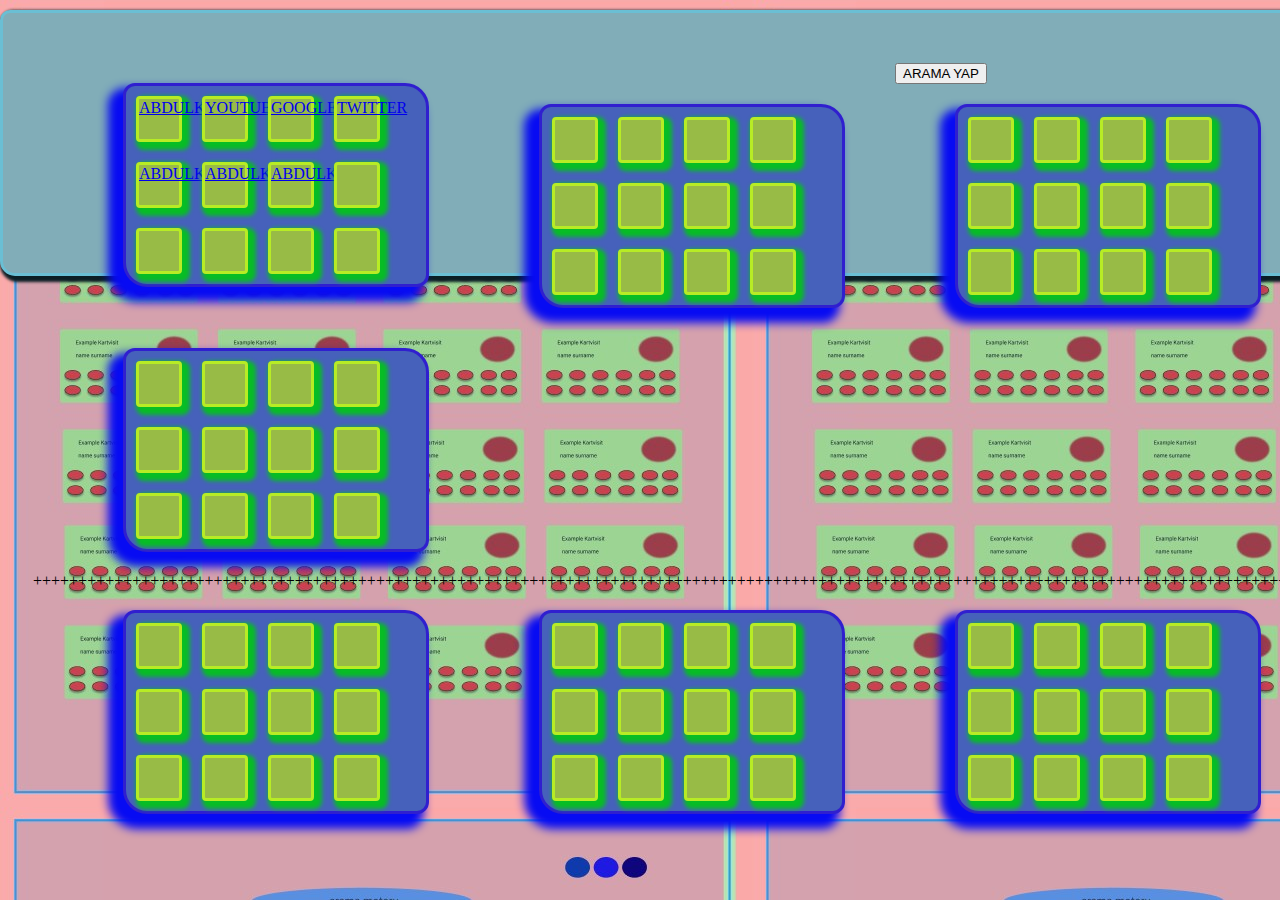
==== index.html @ 56c80b5a "update" ====
<!DOCTYPE html>
<html lang="en">
<head>
    <meta charset="UTF-8">
    <meta http-equiv="X-UA-Compatible" content="IE=edge">
    <meta name="viewport" content="width=device-width, initial-scale=1.0">
    <title>Document</title>
    <link rel="stylesheet" href="style.css">
</head>
<body>

<div class="aramamenüsü" >
<button class="arama">ARAMA YAP</button>

<div class="arkafon1" style="width: 300px; height: 200; 
background-color: rgb(70, 97, 187); border:3px solid rgb(48, 31, 207);
 margin: 20px 20px 20px 90px; border-radius: 12px 24px;
  box-shadow: -10px 10px 10px 5px rgb(7, 11, 243); text-align: center;
  float: left " >
  
<div class="arkafon11" style="width: 40px; height: 40; 
background-color: rgb(152, 187, 70); border:3px solid rgb(183, 236, 37);
 margin: 10px 10px 10px 10px; border-radius: 4px 4px;
  box-shadow: 4px 4px 4px 4px rgb(7, 189, 37); text-align: center;
  float: left " > <a href="https://www.youtube.com">
                <BUtton">ABDULKADIR </BUtton> </a>
</div>
<div class="arkafon12" style="width: 40px; height: 40; 
background-color: rgb(152, 187, 70); border:3px solid rgb(183, 236, 37);
 margin: 10px 10px 10px 10px; border-radius: 4px 4px;
  box-shadow: 4px 4px 4px 4px rgb(7, 189, 37); text-align: center;
  float: left " ><a href="https://www.youtube.com/channel/UCkb8O-nYc7eeTCT-pQ3815Q">
                <BUtton">YOUTUBE</BUtton> </a>
</div>
<div class="arkafon13" style="width: 40px; height: 40; 
background-color: rgb(152, 187, 70); border:3px solid rgb(183, 236, 37);
 margin: 10px 10px 10px 10px; border-radius: 4px 4px;
  box-shadow: 4px 4px 4px 4px rgb(7, 189, 37); text-align: center;
  float: left " ><a href="https://www.google.com">
                <BUtton">GOOGLE </BUtton> </a>
</div>
<div class="arkafon14" style="width: 40px; height: 40; 
background-color: rgb(152, 187, 70); border:3px solid rgb(183, 236, 37);
 margin: 10px 10px 10px 10px; border-radius: 4px 4px;
  box-shadow: 4px 4px 4px 4px rgb(7, 189, 37); text-align: center;
  float: left " ><a href="https://www.twitter.com">
                <BUtton">TWITTER </BUtton> </a>
</div>
<div class="arkafon15" style="width: 40px; height: 40; 
background-color: rgb(152, 187, 70); border:3px solid rgb(183, 236, 37);
 margin: 10px 10px 10px 10px; border-radius: 4px 4px;
  box-shadow: 4px 4px 4px 4px rgb(7, 189, 37); text-align: center;
  float: left " ><a href="https://www.youtube.com/channel/UCkb8O-nYc7eeTCT-pQ3815Q">
                <BUtton">ABDULKADIR </BUtton> </a>
</div>
<div class="arkafon16" style="width: 40px; height: 40; 
background-color: rgb(152, 187, 70); border:3px solid rgb(183, 236, 37);
 margin: 10px 10px 10px 10px; border-radius: 4px 4px;
  box-shadow: 4px 4px 4px 4px rgb(7, 189, 37); text-align: center;
  float: left " ><a href="https://www.youtube.com/channel/UCkb8O-nYc7eeTCT-pQ3815Q">
                <BUtton">ABDULKADIR </BUtton> </a>
</div>
<div class="arkafon12" style="width: 40px; height: 40; 
background-color: rgb(152, 187, 70); border:3px solid rgb(183, 236, 37);
 margin: 10px 10px 10px 10px; border-radius: 4px 4px;
  box-shadow: 4px 4px 4px 4px rgb(7, 189, 37); text-align: center;
  float: left " ><a href="https://www.youtube.com/channel/UCkb8O-nYc7eeTCT-pQ3815Q">
                <BUtton">ABDULKADIR </BUtton> </a>
</div>
<div class="arkafon13" style="width: 40px; height: 40; 
background-color: rgb(152, 187, 70); border:3px solid rgb(183, 236, 37);
 margin: 10px 10px 10px 10px; border-radius: 4px 4px;
  box-shadow: 4px 4px 4px 4px rgb(7, 189, 37); text-align: center;
  float: left " >
</div>
<div class="arkafon14" style="width: 40px; height: 40; 
background-color: rgb(152, 187, 70); border:3px solid rgb(183, 236, 37);
 margin: 10px 10px 10px 10px; border-radius: 4px 4px;
  box-shadow: 4px 4px 4px 4px rgb(7, 189, 37); text-align: center;
  float: left " >
</div>
<div class="arkafon15" style="width: 40px; height: 40; 
background-color: rgb(152, 187, 70); border:3px solid rgb(183, 236, 37);
 margin: 10px 10px 10px 10px; border-radius: 4px 4px;
  box-shadow: 4px 4px 4px 4px rgb(7, 189, 37); text-align: center;
  float: left " >
</div>
<div class="arkafon16" style="width: 40px; height: 40; 
background-color: rgb(152, 187, 70); border:3px solid rgb(183, 236, 37);
 margin: 10px 10px 10px 10px; border-radius: 4px 4px;
  box-shadow: 4px 4px 4px 4px rgb(7, 189, 37); text-align: center;
  float: left " >
</div>
<div class="arkafon12" style="width: 40px; height: 40; 
background-color: rgb(152, 187, 70); border:3px solid rgb(183, 236, 37);
 margin: 10px 10px 10px 10px; border-radius: 4px 4px;
  box-shadow: 4px 4px 4px 4px rgb(7, 189, 37); text-align: center;
  float: left " >
</div>
</div>


<div>
  <div class="arkafon1" style="width: 300px; height: 200; 
  background-color: rgb(70, 97, 187); border:3px solid rgb(48, 31, 207);
   margin: 20px 20px 20px 90px; border-radius: 12px 24px;
    box-shadow: -10px 10px 10px 5px rgb(7, 11, 243); text-align: center;
    float: left " >
    
  <div class="arkafon11" style="width: 40px; height: 40; 
  background-color: rgb(152, 187, 70); border:3px solid rgb(183, 236, 37);
   margin: 10px 10px 10px 10px; border-radius: 4px 4px;
    box-shadow: 4px 4px 4px 4px rgb(7, 189, 37); text-align: center;
    float: left " >
  </div>
  <div class="arkafon12" style="width: 40px; height: 40; 
  background-color: rgb(152, 187, 70); border:3px solid rgb(183, 236, 37);
   margin: 10px 10px 10px 10px; border-radius: 4px 4px;
    box-shadow: 4px 4px 4px 4px rgb(7, 189, 37); text-align: center;
    float: left " >
  </div>
  <div class="arkafon13" style="width: 40px; height: 40; 
  background-color: rgb(152, 187, 70); border:3px solid rgb(183, 236, 37);
   margin: 10px 10px 10px 10px; border-radius: 4px 4px;
    box-shadow: 4px 4px 4px 4px rgb(7, 189, 37); text-align: center;
    float: left " >
  </div>
  <div class="arkafon14" style="width: 40px; height: 40; 
  background-color: rgb(152, 187, 70); border:3px solid rgb(183, 236, 37);
   margin: 10px 10px 10px 10px; border-radius: 4px 4px;
    box-shadow: 4px 4px 4px 4px rgb(7, 189, 37); text-align: center;
    float: left " >
  </div>
  <div class="arkafon15" style="width: 40px; height: 40; 
  background-color: rgb(152, 187, 70); border:3px solid rgb(183, 236, 37);
   margin: 10px 10px 10px 10px; border-radius: 4px 4px;
    box-shadow: 4px 4px 4px 4px rgb(7, 189, 37); text-align: center;
    float: left " >
  </div>
  <div class="arkafon16" style="width: 40px; height: 40; 
  background-color: rgb(152, 187, 70); border:3px solid rgb(183, 236, 37);
   margin: 10px 10px 10px 10px; border-radius: 4px 4px;
    box-shadow: 4px 4px 4px 4px rgb(7, 189, 37); text-align: center;
    float: left " >
  </div>
  <div class="arkafon12" style="width: 40px; height: 40px; 
  background-color: rgb(152, 187, 70); border:3px solid rgb(183, 236, 37);
   margin: 10px 10px 10px 10px; border-radius: 4px 4px;
    box-shadow: 4px 4px 4px 4px rgb(7, 189, 37); text-align: center;
    float: left " >
  </div>
  <div class="arkafon13" style="width: 40px; height: 40; 
  background-color: rgb(152, 187, 70); border:3px solid rgb(183, 236, 37);
   margin: 10px 10px 10px 10px; border-radius: 4px 4px;
    box-shadow: 4px 4px 4px 4px rgb(7, 189, 37); text-align: center;
    float: left " >
  </div>
  <div class="arkafon14" style="width: 40px; height: 40; 
  background-color: rgb(152, 187, 70); border:3px solid rgb(183, 236, 37);
   margin: 10px 10px 10px 10px; border-radius: 4px 4px;
    box-shadow: 4px 4px 4px 4px rgb(7, 189, 37); text-align: center;
    float: left " >
  </div>
  <div class="arkafon15" style="width: 40px; height: 40; 
  background-color: rgb(152, 187, 70); border:3px solid rgb(183, 236, 37);
   margin: 10px 10px 10px 10px; border-radius: 4px 4px;
    box-shadow: 4px 4px 4px 4px rgb(7, 189, 37); text-align: center;
    float: left " >
  </div>
  <div class="arkafon16" style="width: 40px; height: 40; 
  background-color: rgb(152, 187, 70); border:3px solid rgb(183, 236, 37);
   margin: 10px 10px 10px 10px; border-radius: 4px 4px;
    box-shadow: 4px 4px 4px 4px rgb(7, 189, 37); text-align: center;
    float: left " >
  </div>
  <div class="arkafon12" style="width: 40px; height: 40; 
  background-color: rgb(152, 187, 70); border:3px solid rgb(183, 236, 37);
   margin: 10px 10px 10px 10px; border-radius: 4px 4px;
    box-shadow: 4px 4px 4px 4px rgb(7, 189, 37); text-align: center;
    float: left " >
  </div>
  </div>


  <div>
    <div class="arkafon1" style="width: 300px; height: 200; 
    background-color: rgb(70, 97, 187); border:3px solid rgb(48, 31, 207);
     margin: 20px 20px 20px 90px; border-radius: 12px 24px;
      box-shadow: -10px 10px 10px 5px rgb(7, 11, 243); text-align: center;
      float: left " >
      
    <div class="arkafon11" style="width: 40px; height: 40; 
    background-color: rgb(152, 187, 70); border:3px solid rgb(183, 236, 37);
     margin: 10px 10px 10px 10px; border-radius: 4px 4px;
      box-shadow: 4px 4px 4px 4px rgb(7, 189, 37); text-align: center;
      float: left " >
    </div>
    <div class="arkafon12" style="width: 40px; height: 40; 
    background-color: rgb(152, 187, 70); border:3px solid rgb(183, 236, 37);
     margin: 10px 10px 10px 10px; border-radius: 4px 4px;
      box-shadow: 4px 4px 4px 4px rgb(7, 189, 37); text-align: center;
      float: left " >
    </div>
    <div class="arkafon13" style="width: 40px; height: 40; 
    background-color: rgb(152, 187, 70); border:3px solid rgb(183, 236, 37);
     margin: 10px 10px 10px 10px; border-radius: 4px 4px;
      box-shadow: 4px 4px 4px 4px rgb(7, 189, 37); text-align: center;
      float: left " >
    </div>
    <div class="arkafon14" style="width: 40px; height: 40; 
    background-color: rgb(152, 187, 70); border:3px solid rgb(183, 236, 37);
     margin: 10px 10px 10px 10px; border-radius: 4px 4px;
      box-shadow: 4px 4px 4px 4px rgb(7, 189, 37); text-align: center;
      float: left " >
    </div>
    <div class="arkafon15" style="width: 40px; height: 40; 
    background-color: rgb(152, 187, 70); border:3px solid rgb(183, 236, 37);
     margin: 10px 10px 10px 10px; border-radius: 4px 4px;
      box-shadow: 4px 4px 4px 4px rgb(7, 189, 37); text-align: center;
      float: left " >
    </div>
    <div class="arkafon16" style="width: 40px; height: 40; 
    background-color: rgb(152, 187, 70); border:3px solid rgb(183, 236, 37);
     margin: 10px 10px 10px 10px; border-radius: 4px 4px;
      box-shadow: 4px 4px 4px 4px rgb(7, 189, 37); text-align: center;
      float: left " >
    </div>
    <div class="arkafon12" style="width: 40px; height: 40; 
    background-color: rgb(152, 187, 70); border:3px solid rgb(183, 236, 37);
     margin: 10px 10px 10px 10px; border-radius: 4px 4px;
      box-shadow: 4px 4px 4px 4px rgb(7, 189, 37); text-align: center;
      float: left " >
    </div>
    <div class="arkafon13" style="width: 40px; height: 40; 
    background-color: rgb(152, 187, 70); border:3px solid rgb(183, 236, 37);
     margin: 10px 10px 10px 10px; border-radius: 4px 4px;
      box-shadow: 4px 4px 4px 4px rgb(7, 189, 37); text-align: center;
      float: left " >
    </div>
    <div class="arkafon14" style="width: 40px; height: 40; 
    background-color: rgb(152, 187, 70); border:3px solid rgb(183, 236, 37);
     margin: 10px 10px 10px 10px; border-radius: 4px 4px;
      box-shadow: 4px 4px 4px 4px rgb(7, 189, 37); text-align: center;
      float: left " >
    </div>
    <div class="arkafon15" style="width: 40px; height: 40; 
    background-color: rgb(152, 187, 70); border:3px solid rgb(183, 236, 37);
     margin: 10px 10px 10px 10px; border-radius: 4px 4px;
      box-shadow: 4px 4px 4px 4px rgb(7, 189, 37); text-align: center;
      float: left " >
    </div>
    <div class="arkafon16" style="width: 40px; height: 40; 
    background-color: rgb(152, 187, 70); border:3px solid rgb(183, 236, 37);
     margin: 10px 10px 10px 10px; border-radius: 4px 4px;
      box-shadow: 4px 4px 4px 4px rgb(7, 189, 37); text-align: center;
      float: left " >
    </div>
    <div class="arkafon12" style="width: 40px; height: 40; 
    background-color: rgb(152, 187, 70); border:3px solid rgb(183, 236, 37);
     margin: 10px 10px 10px 10px; border-radius: 4px 4px;
      box-shadow: 4px 4px 4px 4px rgb(7, 189, 37); text-align: center;
      float: left " >
    </div>
    </div>



    <div>
      <div class="arkafon1" style="width: 300px; height: 200; 
      background-color: rgb(70, 97, 187); border:3px solid rgb(48, 31, 207);
       margin: 20px 20px 20px 90px; border-radius: 12px 24px;
        box-shadow: -10px 10px 10px 5px rgb(7, 11, 243); text-align: center;
        float: left " >
        
      <div class="arkafon11" style="width: 40px; height: 40; 
      background-color: rgb(152, 187, 70); border:3px solid rgb(183, 236, 37);
       margin: 10px 10px 10px 10px; border-radius: 4px 4px;
        box-shadow: 4px 4px 4px 4px rgb(7, 189, 37); text-align: center;
        float: left " >
      </div>
      <div class="arkafon12" style="width: 40px; height: 40; 
      background-color: rgb(152, 187, 70); border:3px solid rgb(183, 236, 37);
       margin: 10px 10px 10px 10px; border-radius: 4px 4px;
        box-shadow: 4px 4px 4px 4px rgb(7, 189, 37); text-align: center;
        float: left " >
      </div>
      <div class="arkafon13" style="width: 40px; height: 40; 
      background-color: rgb(152, 187, 70); border:3px solid rgb(183, 236, 37);
       margin: 10px 10px 10px 10px; border-radius: 4px 4px;
        box-shadow: 4px 4px 4px 4px rgb(7, 189, 37); text-align: center;
        float: left " >
      </div>
      <div class="arkafon14" style="width: 40px; height: 40; 
      background-color: rgb(152, 187, 70); border:3px solid rgb(183, 236, 37);
       margin: 10px 10px 10px 10px; border-radius: 4px 4px;
        box-shadow: 4px 4px 4px 4px rgb(7, 189, 37); text-align: center;
        float: left " >
      </div>
      <div class="arkafon15" style="width: 40px; height: 40; 
      background-color: rgb(152, 187, 70); border:3px solid rgb(183, 236, 37);
       margin: 10px 10px 10px 10px; border-radius: 4px 4px;
        box-shadow: 4px 4px 4px 4px rgb(7, 189, 37); text-align: center;
        float: left " >
      </div>
      <div class="arkafon16" style="width: 40px; height: 40; 
      background-color: rgb(152, 187, 70); border:3px solid rgb(183, 236, 37);
       margin: 10px 10px 10px 10px; border-radius: 4px 4px;
        box-shadow: 4px 4px 4px 4px rgb(7, 189, 37); text-align: center;
        float: left " >
      </div>
      <div class="arkafon12" style="width: 40px; height: 40; 
      background-color: rgb(152, 187, 70); border:3px solid rgb(183, 236, 37);
       margin: 10px 10px 10px 10px; border-radius: 4px 4px;
        box-shadow: 4px 4px 4px 4px rgb(7, 189, 37); text-align: center;
        float: left " >
      </div>
      <div class="arkafon13" style="width: 40px; height: 40; 
      background-color: rgb(152, 187, 70); border:3px solid rgb(183, 236, 37);
       margin: 10px 10px 10px 10px; border-radius: 4px 4px;
        box-shadow: 4px 4px 4px 4px rgb(7, 189, 37); text-align: center;
        float: left " >
      </div>
      <div class="arkafon14" style="width: 40px; height: 40; 
      background-color: rgb(152, 187, 70); border:3px solid rgb(183, 236, 37);
       margin: 10px 10px 10px 10px; border-radius: 4px 4px;
        box-shadow: 4px 4px 4px 4px rgb(7, 189, 37); text-align: center;
        float: left " >
      </div>
      <div class="arkafon15" style="width: 40px; height: 40; 
      background-color: rgb(152, 187, 70); border:3px solid rgb(183, 236, 37);
       margin: 10px 10px 10px 10px; border-radius: 4px 4px;
        box-shadow: 4px 4px 4px 4px rgb(7, 189, 37); text-align: center;
        float: left " >
      </div>
      <div class="arkafon16" style="width: 40px; height: 40; 
      background-color: rgb(152, 187, 70); border:3px solid rgb(183, 236, 37);
       margin: 10px 10px 10px 10px; border-radius: 4px 4px;
        box-shadow: 4px 4px 4px 4px rgb(7, 189, 37); text-align: center;
        float: left " >
      </div>
      <div class="arkafon12" style="width: 40px; height: 40; 
      background-color: rgb(152, 187, 70); border:3px solid rgb(183, 236, 37);
       margin: 10px 10px 10px 10px; border-radius: 4px 4px;
        box-shadow: 4px 4px 4px 4px rgb(7, 189, 37); text-align: center;
        float: left " >
      </div>
      </div>

      [base64]
     
<div>
  <div class="arkafon1" style="width: 300px; height: 200; 
  background-color: rgb(70, 97, 187); border:3px solid rgb(48, 31, 207);
   margin: 20px 20px 20px 90px; border-radius: 12px 24px;
    box-shadow: -10px 10px 10px 5px rgb(7, 11, 243); text-align: center;
    float: left " >
    
  <div class="arkafon11" style="width: 40px; height: 40; 
  background-color: rgb(152, 187, 70); border:3px solid rgb(183, 236, 37);
   margin: 10px 10px 10px 10px; border-radius: 4px 4px;
    box-shadow: 4px 4px 4px 4px rgb(7, 189, 37); text-align: center;
    float: left " >
  </div>
  <div class="arkafon12" style="width: 40px; height: 40; 
  background-color: rgb(152, 187, 70); border:3px solid rgb(183, 236, 37);
   margin: 10px 10px 10px 10px; border-radius: 4px 4px;
    box-shadow: 4px 4px 4px 4px rgb(7, 189, 37); text-align: center;
    float: left " >
  </div>
  <div class="arkafon13" style="width: 40px; height: 40; 
  background-color: rgb(152, 187, 70); border:3px solid rgb(183, 236, 37);
   margin: 10px 10px 10px 10px; border-radius: 4px 4px;
    box-shadow: 4px 4px 4px 4px rgb(7, 189, 37); text-align: center;
    float: left " >
  </div>
  <div class="arkafon14" style="width: 40px; height: 40; 
  background-color: rgb(152, 187, 70); border:3px solid rgb(183, 236, 37);
   margin: 10px 10px 10px 10px; border-radius: 4px 4px;
    box-shadow: 4px 4px 4px 4px rgb(7, 189, 37); text-align: center;
    float: left " >
  </div>
  <div class="arkafon15" style="width: 40px; height: 40; 
  background-color: rgb(152, 187, 70); border:3px solid rgb(183, 236, 37);
   margin: 10px 10px 10px 10px; border-radius: 4px 4px;
    box-shadow: 4px 4px 4px 4px rgb(7, 189, 37); text-align: center;
    float: left " >
  </div>
  <div class="arkafon16" style="width: 40px; height: 40; 
  background-color: rgb(152, 187, 70); border:3px solid rgb(183, 236, 37);
   margin: 10px 10px 10px 10px; border-radius: 4px 4px;
    box-shadow: 4px 4px 4px 4px rgb(7, 189, 37); text-align: center;
    float: left " >
  </div>
  <div class="arkafon12" style="width: 40px; height: 40; 
  background-color: rgb(152, 187, 70); border:3px solid rgb(183, 236, 37);
   margin: 10px 10px 10px 10px; border-radius: 4px 4px;
    box-shadow: 4px 4px 4px 4px rgb(7, 189, 37); text-align: center;
    float: left " >
  </div>
  <div class="arkafon13" style="width: 40px; height: 40; 
  background-color: rgb(152, 187, 70); border:3px solid rgb(183, 236, 37);
   margin: 10px 10px 10px 10px; border-radius: 4px 4px;
    box-shadow: 4px 4px 4px 4px rgb(7, 189, 37); text-align: center;
    float: left " >
  </div>
  <div class="arkafon14" style="width: 40px; height: 40; 
  background-color: rgb(152, 187, 70); border:3px solid rgb(183, 236, 37);
   margin: 10px 10px 10px 10px; border-radius: 4px 4px;
    box-shadow: 4px 4px 4px 4px rgb(7, 189, 37); text-align: center;
    float: left " >
  </div>
  <div class="arkafon15" style="width: 40px; height: 40; 
  background-color: rgb(152, 187, 70); border:3px solid rgb(183, 236, 37);
   margin: 10px 10px 10px 10px; border-radius: 4px 4px;
    box-shadow: 4px 4px 4px 4px rgb(7, 189, 37); text-align: center;
    float: left " >
  </div>
  <div class="arkafon16" style="width: 40px; height: 40; 
  background-color: rgb(152, 187, 70); border:3px solid rgb(183, 236, 37);
   margin: 10px 10px 10px 10px; border-radius: 4px 4px;
    box-shadow: 4px 4px 4px 4px rgb(7, 189, 37); text-align: center;
    float: left " >
  </div>
  <div class="arkafon12" style="width: 40px; height: 40; 
  background-color: rgb(152, 187, 70); border:3px solid rgb(183, 236, 37);
   margin: 10px 10px 10px 10px; border-radius: 4px 4px;
    box-shadow: 4px 4px 4px 4px rgb(7, 189, 37); text-align: center;
    float: left " >
  </div>
  </div>

  <div>
    <div class="arkafon1" style="width: 300px; height: 200; 
    background-color: rgb(70, 97, 187); border:3px solid rgb(48, 31, 207);
     margin: 20px 20px 20px 90px; border-radius: 12px 24px;
      box-shadow: -10px 10px 10px 5px rgb(7, 11, 243); text-align: center;
      float: left " >
      
    <div class="arkafon11" style="width: 40px; height: 40; 
    background-color: rgb(152, 187, 70); border:3px solid rgb(183, 236, 37);
     margin: 10px 10px 10px 10px; border-radius: 4px 4px;
      box-shadow: 4px 4px 4px 4px rgb(7, 189, 37); text-align: center;
      float: left " >
    </div>
    <div class="arkafon12" style="width: 40px; height: 40; 
    background-color: rgb(152, 187, 70); border:3px solid rgb(183, 236, 37);
     margin: 10px 10px 10px 10px; border-radius: 4px 4px;
      box-shadow: 4px 4px 4px 4px rgb(7, 189, 37); text-align: center;
      float: left " >
    </div>
    <div class="arkafon13" style="width: 40px; height: 40; 
    background-color: rgb(152, 187, 70); border:3px solid rgb(183, 236, 37);
     margin: 10px 10px 10px 10px; border-radius: 4px 4px;
      box-shadow: 4px 4px 4px 4px rgb(7, 189, 37); text-align: center;
      float: left " >
    </div>
    <div class="arkafon14" style="width: 40px; height: 40; 
    background-color: rgb(152, 187, 70); border:3px solid rgb(183, 236, 37);
     margin: 10px 10px 10px 10px; border-radius: 4px 4px;
      box-shadow: 4px 4px 4px 4px rgb(7, 189, 37); text-align: center;
      float: left " >
    </div>
    <div class="arkafon15" style="width: 40px; height: 40; 
    background-color: rgb(152, 187, 70); border:3px solid rgb(183, 236, 37);
     margin: 10px 10px 10px 10px; border-radius: 4px 4px;
      box-shadow: 4px 4px 4px 4px rgb(7, 189, 37); text-align: center;
      float: left " >
    </div>
    <div class="arkafon16" style="width: 40px; height: 40; 
    background-color: rgb(152, 187, 70); border:3px solid rgb(183, 236, 37);
     margin: 10px 10px 10px 10px; border-radius: 4px 4px;
      box-shadow: 4px 4px 4px 4px rgb(7, 189, 37); text-align: center;
      float: left " >
    </div>
    <div class="arkafon12" style="width: 40px; height: 40; 
    background-color: rgb(152, 187, 70); border:3px solid rgb(183, 236, 37);
     margin: 10px 10px 10px 10px; border-radius: 4px 4px;
      box-shadow: 4px 4px 4px 4px rgb(7, 189, 37); text-align: center;
      float: left " >
    </div>
    <div class="arkafon13" style="width: 40px; height: 40; 
    background-color: rgb(152, 187, 70); border:3px solid rgb(183, 236, 37);
     margin: 10px 10px 10px 10px; border-radius: 4px 4px;
      box-shadow: 4px 4px 4px 4px rgb(7, 189, 37); text-align: center;
      float: left " >
    </div>
    <div class="arkafon14" style="width: 40px; height: 40; 
    background-color: rgb(152, 187, 70); border:3px solid rgb(183, 236, 37);
     margin: 10px 10px 10px 10px; border-radius: 4px 4px;
      box-shadow: 4px 4px 4px 4px rgb(7, 189, 37); text-align: center;
      float: left " >
    </div>
    <div class="arkafon15" style="width: 40px; height: 40; 
    background-color: rgb(152, 187, 70); border:3px solid rgb(183, 236, 37);
     margin: 10px 10px 10px 10px; border-radius: 4px 4px;
      box-shadow: 4px 4px 4px 4px rgb(7, 189, 37); text-align: center;
      float: left " >
    </div>
    <div class="arkafon16" style="width: 40px; height: 40; 
    background-color: rgb(152, 187, 70); border:3px solid rgb(183, 236, 37);
     margin: 10px 10px 10px 10px; border-radius: 4px 4px;
      box-shadow: 4px 4px 4px 4px rgb(7, 189, 37); text-align: center;
      float: left " >
    </div>
    <div class="arkafon12" style="width: 40px; height: 40; 
    background-color: rgb(152, 187, 70); border:3px solid rgb(183, 236, 37);
     margin: 10px 10px 10px 10px; border-radius: 4px 4px;
      box-shadow: 4px 4px 4px 4px rgb(7, 189, 37); text-align: center;
      float: left " >
    </div>
    </div>


    
<div>
  <div class="arkafon1" style="width: 300px; height: 200; 
  background-color: rgb(70, 97, 187); border:3px solid rgb(48, 31, 207);
   margin: 20px 20px 20px 90px; border-radius: 12px 24px;
    box-shadow: -10px 10px 10px 5px rgb(7, 11, 243); text-align: center;
    float: left " >
    
  <div class="arkafon11" style="width: 40px; height: 40; 
  background-color: rgb(152, 187, 70); border:3px solid rgb(183, 236, 37);
   margin: 10px 10px 10px 10px; border-radius: 4px 4px;
    box-shadow: 4px 4px 4px 4px rgb(7, 189, 37); text-align: center;
    float: left " >
  </div>
  <div class="arkafon12" style="width: 40px; height: 40; 
  background-color: rgb(152, 187, 70); border:3px solid rgb(183, 236, 37);
   margin: 10px 10px 10px 10px; border-radius: 4px 4px;
    box-shadow: 4px 4px 4px 4px rgb(7, 189, 37); text-align: center;
    float: left " >
  </div>
  <div class="arkafon13" style="width: 40px; height: 40; 
  background-color: rgb(152, 187, 70); border:3px solid rgb(183, 236, 37);
   margin: 10px 10px 10px 10px; border-radius: 4px 4px;
    box-shadow: 4px 4px 4px 4px rgb(7, 189, 37); text-align: center;
    float: left " >
  </div>
  <div class="arkafon14" style="width: 40px; height: 40; 
  background-color: rgb(152, 187, 70); border:3px solid rgb(183, 236, 37);
   margin: 10px 10px 10px 10px; border-radius: 4px 4px;
    box-shadow: 4px 4px 4px 4px rgb(7, 189, 37); text-align: center;
    float: left " >
  </div>
  <div class="arkafon15" style="width: 40px; height: 40; 
  background-color: rgb(152, 187, 70); border:3px solid rgb(183, 236, 37);
   margin: 10px 10px 10px 10px; border-radius: 4px 4px;
    box-shadow: 4px 4px 4px 4px rgb(7, 189, 37); text-align: center;
    float: left " >
  </div>
  <div class="arkafon16" style="width: 40px; height: 40; 
  background-color: rgb(152, 187, 70); border:3px solid rgb(183, 236, 37);
   margin: 10px 10px 10px 10px; border-radius: 4px 4px;
    box-shadow: 4px 4px 4px 4px rgb(7, 189, 37); text-align: center;
    float: left " >
  </div>
  <div class="arkafon12" style="width: 40px; height: 40; 
  background-color: rgb(152, 187, 70); border:3px solid rgb(183, 236, 37);
   margin: 10px 10px 10px 10px; border-radius: 4px 4px;
    box-shadow: 4px 4px 4px 4px rgb(7, 189, 37); text-align: center;
    float: left " >
  </div>
  <div class="arkafon13" style="width: 40px; height: 40; 
  background-color: rgb(152, 187, 70); border:3px solid rgb(183, 236, 37);
   margin: 10px 10px 10px 10px; border-radius: 4px 4px;
    box-shadow: 4px 4px 4px 4px rgb(7, 189, 37); text-align: center;
    float: left " >
  </div>
  <div class="arkafon14" style="width: 40px; height: 40; 
  background-color: rgb(152, 187, 70); border:3px solid rgb(183, 236, 37);
   margin: 10px 10px 10px 10px; border-radius: 4px 4px;
    box-shadow: 4px 4px 4px 4px rgb(7, 189, 37); text-align: center;
    float: left " >
  </div>
  <div class="arkafon15" style="width: 40px; height: 40; 
  background-color: rgb(152, 187, 70); border:3px solid rgb(183, 236, 37);
   margin: 10px 10px 10px 10px; border-radius: 4px 4px;
    box-shadow: 4px 4px 4px 4px rgb(7, 189, 37); text-align: center;
    float: left " >
  </div>
  <div class="arkafon16" style="width: 40px; height: 40; 
  background-color: rgb(152, 187, 70); border:3px solid rgb(183, 236, 37);
   margin: 10px 10px 10px 10px; border-radius: 4px 4px;
    box-shadow: 4px 4px 4px 4px rgb(7, 189, 37); text-align: center;
    float: left " >
  </div>
  <div class="arkafon12" style="width: 40px; height: 40; 
  background-color: rgb(152, 187, 70); border:3px solid rgb(183, 236, 37);
   margin: 10px 10px 10px 10px; border-radius: 4px 4px;
    box-shadow: 4px 4px 4px 4px rgb(7, 189, 37); text-align: center;
    float: left " >
  </div>
  </div>
</body>
</html>
---- style.css ----
/* * {
    border: 5px solid black;
} */

body,html {
    background-color: rgb(150, 232, 243);
    background-image: url('./img/Ekran\ görüntüsü\ 2022-02-08\ 231308.jpg');
    margin: 0;
    padding: 0;
}

.aramamenüsü {
    width: 1400px; height: 10px; 
    background-color: rgb(129, 173, 184); border:3px solid rgb(106, 191, 212);
    margin: 10px auto 10px auto; border-radius: 10px 15px; 
    box-shadow: 3px 3px 3px 3px rgb(11, 30, 36); text-align: center;
    padding: 50px 30px 200px 30px  
}

.arkafon1 {
    margin: 0;
    padding: 0;
    background-image: url('./img/arkafon1.jpg');
    min-height: 40px;
}

.arkafon11 {
    margin: 0;
    padding: 0;
    background-image: url('./img/tesla.png');
    min-height: 40px;
}

.arkafon12 {
    margin: 0;
    padding: 0;
    background-image: url('./img/shopify.png');
    min-height: 40px;

}
.arkafon13 {
    margin: 0;
    padding: 0;
    background-image: url('./img/skype.png');
    min-height: 40px;
   
}
.arkafon14 {
    margin: 0;
    padding: 0;
    background-image: url('./img/salesforce.png');
    min-height: 40px;
 
}
.arkafon15 {
    margin: 0;
    padding: 0;
    background-image: url('./img/bloomberg.png');
    min-height: 40px;

}
.arkafon16 {
    margin: 0;
    padding: 0;
    background-image: url('./img/facebook.png');
    min-height: 40px;
 
}





.arkafon2 {
    margin: 0;
    padding: 0;
    background-image: url('./img/arkafon2.jpg');
    min-height: 200px;
}
.arkafon3 {
    margin: 0;
    padding: 0;
    background-image: url('./img/arkafon3.jpg');
    min-height: 200px;
}
.arkafon4 {
    margin: 0;
    padding: 0;
    background-image: url('./img/arkafon4.jpg');
    min-height: 200px;
}

.arkafon5 {
    margin: 0;
    padding: 0;
    background-image: url('./img/arkafon5.jpg');
    min-height: 200px;
}
.arkafon6 {
    margin: 0;
    padding: 0;
    background-image: url('./img/arkafon6.jpg');
    min-height: 200px;
}
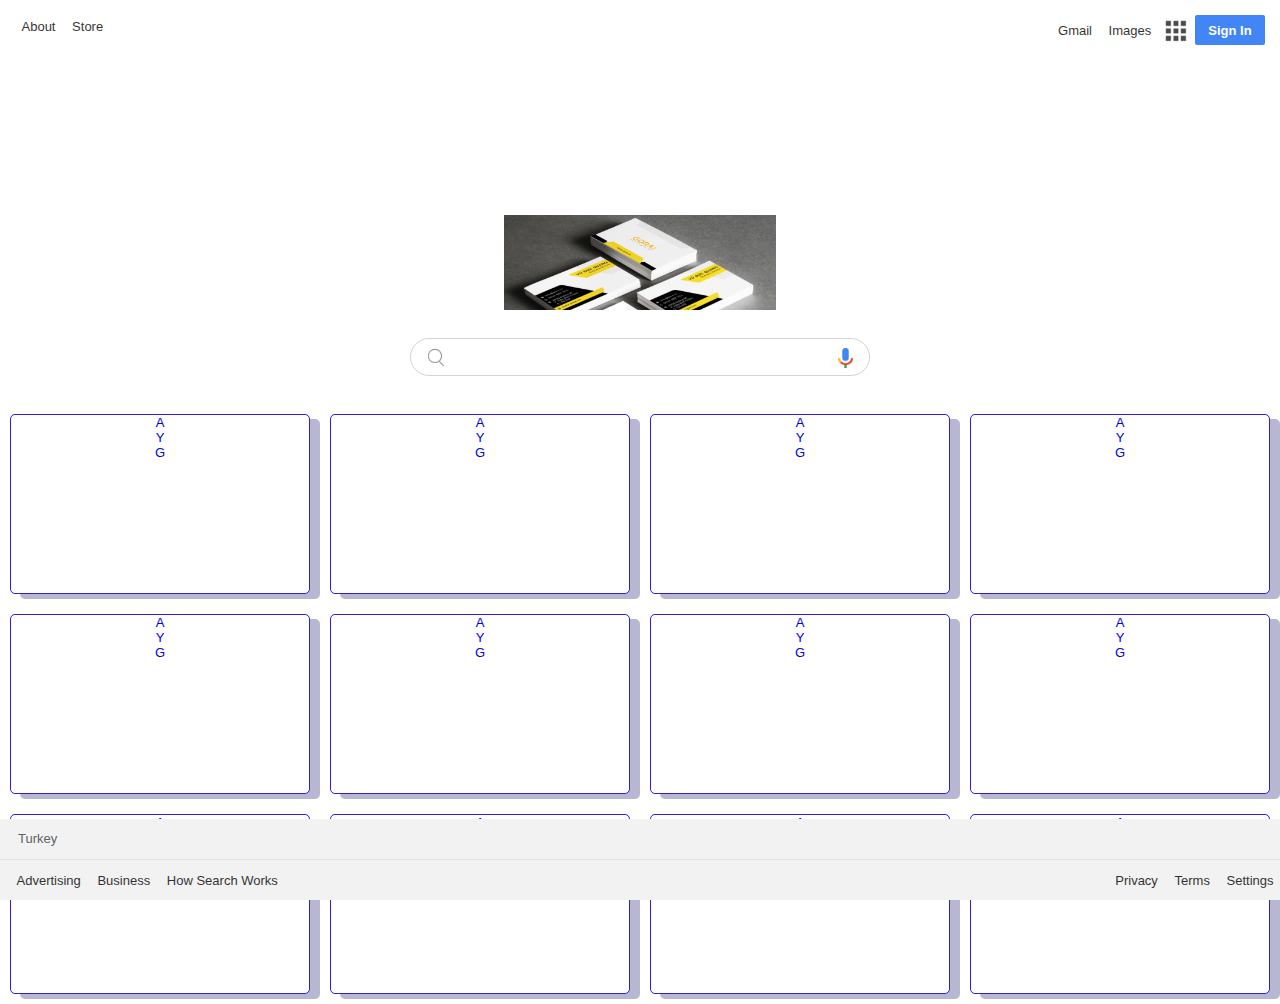
==== commit d287d565: "yeni 1" ====
--- a/index.html
+++ b/index.html
@@ -4,593 +4,265 @@
     <meta charset="UTF-8">
     <meta http-equiv="X-UA-Compatible" content="IE=edge">
     <meta name="viewport" content="width=device-width, initial-scale=1.0">
-    <title>Document</title>
+    <link rel="shortcut icon" href="./img/Google-favicon-2015.png" type="image/x-icon">
     <link rel="stylesheet" href="style.css">
+    <!-- CSS only -->
+<link href="https://cdn.jsdelivr.net/npm/bootstrap@5.2.0-beta1/dist/css/bootstrap.min.css" rel="stylesheet" integrity="sha384-0evHe/X+R7YkIZDRvuzKMRqM+OrBnVFBL6DOitfPri4tjfHxaWutUpFmBp4vmVor" crossorigin="anonymous">
+    <title> Kartvisit Search Page </title>
 </head>
 <body>
-
-<div class="aramamenüsü" >
-<button class="arama">ARAMA YAP</button>
-
-<div class="arkafon1" style="width: 300px; height: 200; 
-background-color: rgb(70, 97, 187); border:3px solid rgb(48, 31, 207);
- margin: 20px 20px 20px 90px; border-radius: 12px 24px;
-  box-shadow: -10px 10px 10px 5px rgb(7, 11, 243); text-align: center;
-  float: left " >
-  
-<div class="arkafon11" style="width: 40px; height: 40; 
-background-color: rgb(152, 187, 70); border:3px solid rgb(183, 236, 37);
- margin: 10px 10px 10px 10px; border-radius: 4px 4px;
-  box-shadow: 4px 4px 4px 4px rgb(7, 189, 37); text-align: center;
-  float: left " > <a href="https://www.youtube.com">
-                <BUtton">ABDULKADIR </BUtton> </a>
-</div>
-<div class="arkafon12" style="width: 40px; height: 40; 
-background-color: rgb(152, 187, 70); border:3px solid rgb(183, 236, 37);
- margin: 10px 10px 10px 10px; border-radius: 4px 4px;
-  box-shadow: 4px 4px 4px 4px rgb(7, 189, 37); text-align: center;
-  float: left " ><a href="https://www.youtube.com/channel/UCkb8O-nYc7eeTCT-pQ3815Q">
-                <BUtton">YOUTUBE</BUtton> </a>
-</div>
-<div class="arkafon13" style="width: 40px; height: 40; 
-background-color: rgb(152, 187, 70); border:3px solid rgb(183, 236, 37);
- margin: 10px 10px 10px 10px; border-radius: 4px 4px;
-  box-shadow: 4px 4px 4px 4px rgb(7, 189, 37); text-align: center;
-  float: left " ><a href="https://www.google.com">
-                <BUtton">GOOGLE </BUtton> </a>
-</div>
-<div class="arkafon14" style="width: 40px; height: 40; 
-background-color: rgb(152, 187, 70); border:3px solid rgb(183, 236, 37);
- margin: 10px 10px 10px 10px; border-radius: 4px 4px;
-  box-shadow: 4px 4px 4px 4px rgb(7, 189, 37); text-align: center;
-  float: left " ><a href="https://www.twitter.com">
-                <BUtton">TWITTER </BUtton> </a>
-</div>
-<div class="arkafon15" style="width: 40px; height: 40; 
-background-color: rgb(152, 187, 70); border:3px solid rgb(183, 236, 37);
- margin: 10px 10px 10px 10px; border-radius: 4px 4px;
-  box-shadow: 4px 4px 4px 4px rgb(7, 189, 37); text-align: center;
-  float: left " ><a href="https://www.youtube.com/channel/UCkb8O-nYc7eeTCT-pQ3815Q">
-                <BUtton">ABDULKADIR </BUtton> </a>
-</div>
-<div class="arkafon16" style="width: 40px; height: 40; 
-background-color: rgb(152, 187, 70); border:3px solid rgb(183, 236, 37);
- margin: 10px 10px 10px 10px; border-radius: 4px 4px;
-  box-shadow: 4px 4px 4px 4px rgb(7, 189, 37); text-align: center;
-  float: left " ><a href="https://www.youtube.com/channel/UCkb8O-nYc7eeTCT-pQ3815Q">
-                <BUtton">ABDULKADIR </BUtton> </a>
-</div>
-<div class="arkafon12" style="width: 40px; height: 40; 
-background-color: rgb(152, 187, 70); border:3px solid rgb(183, 236, 37);
- margin: 10px 10px 10px 10px; border-radius: 4px 4px;
-  box-shadow: 4px 4px 4px 4px rgb(7, 189, 37); text-align: center;
-  float: left " ><a href="https://www.youtube.com/channel/UCkb8O-nYc7eeTCT-pQ3815Q">
-                <BUtton">ABDULKADIR </BUtton> </a>
-</div>
-<div class="arkafon13" style="width: 40px; height: 40; 
-background-color: rgb(152, 187, 70); border:3px solid rgb(183, 236, 37);
- margin: 10px 10px 10px 10px; border-radius: 4px 4px;
-  box-shadow: 4px 4px 4px 4px rgb(7, 189, 37); text-align: center;
-  float: left " >
-</div>
-<div class="arkafon14" style="width: 40px; height: 40; 
-background-color: rgb(152, 187, 70); border:3px solid rgb(183, 236, 37);
- margin: 10px 10px 10px 10px; border-radius: 4px 4px;
-  box-shadow: 4px 4px 4px 4px rgb(7, 189, 37); text-align: center;
-  float: left " >
-</div>
-<div class="arkafon15" style="width: 40px; height: 40; 
-background-color: rgb(152, 187, 70); border:3px solid rgb(183, 236, 37);
- margin: 10px 10px 10px 10px; border-radius: 4px 4px;
-  box-shadow: 4px 4px 4px 4px rgb(7, 189, 37); text-align: center;
-  float: left " >
-</div>
-<div class="arkafon16" style="width: 40px; height: 40; 
-background-color: rgb(152, 187, 70); border:3px solid rgb(183, 236, 37);
- margin: 10px 10px 10px 10px; border-radius: 4px 4px;
-  box-shadow: 4px 4px 4px 4px rgb(7, 189, 37); text-align: center;
-  float: left " >
-</div>
-<div class="arkafon12" style="width: 40px; height: 40; 
-background-color: rgb(152, 187, 70); border:3px solid rgb(183, 236, 37);
- margin: 10px 10px 10px 10px; border-radius: 4px 4px;
-  box-shadow: 4px 4px 4px 4px rgb(7, 189, 37); text-align: center;
-  float: left " >
-</div>
-</div>
-
-
-<div>
-  <div class="arkafon1" style="width: 300px; height: 200; 
-  background-color: rgb(70, 97, 187); border:3px solid rgb(48, 31, 207);
-   margin: 20px 20px 20px 90px; border-radius: 12px 24px;
-    box-shadow: -10px 10px 10px 5px rgb(7, 11, 243); text-align: center;
-    float: left " >
+    <!-- header  -->
+
+    <header class="header">
+        <ul class="header__left">
+            <li><a href="">About</a></li>
+            <li><a href="">Store</a></li>
+        </ul>
+        <ul class="header__right">
+            <li><a href="">Gmail</a></li>
+            <li><a href="">Images</a></li>
+            <li>
+                <img src="./img/appicon.png" alt="Application Icon" class="header__right--appicon">
+            </li>
+            <li>
+                <button class="header__right--button" type="button">Sign In</button>
+            </li>
+        </ul>
+    </header>
+
+    <!-- main  -->
+
+    <main class="main">
+        <img src="./img/kartvisit.jpg" alt="Logo" class="main__logo">
+        <div class="main__search-bar">
+            <img src="./img/magnifying_glass.jpg" alt="Magnifier" class="main__search-bar--magnifier">
+            <input type="search" class="main__search-bar--input">
+            <a href=""><img class="main__search-bar--microphone" src="./img/google_microphone.png" alt="microphone"></a>
+        </div>
+
+
+    </main>
+    <div class="container">
+        <div class="arkafon">
+            <div> 
+                <a href="https://www.youtube.com">
+                    <BUtton">A</BUtton>
+                </a>
+            </div>
+            <div>
+                <a href="https://www.youtube.com/channel/UCkb8O-nYc7eeTCT-pQ3815Q">
+                    <BUtton">Y</BUtton> 
+                </a>
+            </div>
+            <div >
+                <a href="https://www.google.com">
+                    <BUtton">G </BUtton>
+                </a>
+            </div>
+        </div><div class="arkafon">
+            <div> 
+                <a href="https://www.youtube.com">
+                    <BUtton">A</BUtton>
+                </a>
+            </div>
+            <div>
+                <a href="https://www.youtube.com/channel/UCkb8O-nYc7eeTCT-pQ3815Q">
+                    <BUtton">Y</BUtton> 
+                </a>
+            </div>
+            <div >
+                <a href="https://www.google.com">
+                    <BUtton">G </BUtton>
+                </a>
+            </div>
+        </div> <div class="arkafon">
+            <div> 
+                <a href="https://www.youtube.com">
+                    <BUtton">A</BUtton>
+                </a>
+            </div>
+            <div>
+                <a href="https://www.youtube.com/channel/UCkb8O-nYc7eeTCT-pQ3815Q">
+                    <BUtton">Y</BUtton> 
+                </a>
+            </div>
+            <div >
+                <a href="https://www.google.com">
+                    <BUtton">G </BUtton>
+                </a>
+            </div>
+        </div> <div class="arkafon">
+            <div> 
+                <a href="https://www.youtube.com">
+                    <BUtton">A</BUtton>
+                </a>
+            </div>
+            <div>
+                <a href="https://www.youtube.com/channel/UCkb8O-nYc7eeTCT-pQ3815Q">
+                    <BUtton">Y</BUtton> 
+                </a>
+            </div>
+            <div >
+                <a href="https://www.google.com">
+                    <BUtton">G </BUtton>
+                </a>
+            </div>
+        </div> <div class="arkafon">
+            <div> 
+                <a href="https://www.youtube.com">
+                    <BUtton">A</BUtton>
+                </a>
+            </div>
+            <div>
+                <a href="https://www.youtube.com/channel/UCkb8O-nYc7eeTCT-pQ3815Q">
+                    <BUtton">Y</BUtton> 
+                </a>
+            </div>
+            <div >
+                <a href="https://www.google.com">
+                    <BUtton">G </BUtton>
+                </a>
+            </div>
+        </div> <div class="arkafon">
+            <div> 
+                <a href="https://www.youtube.com">
+                    <BUtton">A</BUtton>
+                </a>
+            </div>
+            <div>
+                <a href="https://www.youtube.com/channel/UCkb8O-nYc7eeTCT-pQ3815Q">
+                    <BUtton">Y</BUtton> 
+                </a>
+            </div>
+            <div >
+                <a href="https://www.google.com">
+                    <BUtton">G </BUtton>
+                </a>
+            </div>
+        </div> <div class="arkafon">
+            <div> 
+                <a href="https://www.youtube.com">
+                    <BUtton">A</BUtton>
+                </a>
+            </div>
+            <div>
+                <a href="https://www.youtube.com/channel/UCkb8O-nYc7eeTCT-pQ3815Q">
+                    <BUtton">Y</BUtton> 
+                </a>
+            </div>
+            <div >
+                <a href="https://www.google.com">
+                    <BUtton">G </BUtton>
+                </a>
+            </div>
+        </div> <div class="arkafon">
+            <div> 
+                <a href="https://www.youtube.com">
+                    <BUtton">A</BUtton>
+                </a>
+            </div>
+            <div>
+                <a href="https://www.youtube.com/channel/UCkb8O-nYc7eeTCT-pQ3815Q">
+                    <BUtton">Y</BUtton> 
+                </a>
+            </div>
+            <div >
+                <a href="https://www.google.com">
+                    <BUtton">G </BUtton>
+                </a>
+            </div>
+        </div> <div class="arkafon">
+            <div> 
+                <a href="https://www.youtube.com">
+                    <BUtton">A</BUtton>
+                </a>
+            </div>
+            <div>
+                <a href="https://www.youtube.com/channel/UCkb8O-nYc7eeTCT-pQ3815Q">
+                    <BUtton">Y</BUtton> 
+                </a>
+            </div>
+            <div >
+                <a href="https://www.google.com">
+                    <BUtton">G </BUtton>
+                </a>
+            </div>
+        </div> <div class="arkafon">
+            <div> 
+                <a href="https://www.youtube.com">
+                    <BUtton">A</BUtton>
+                </a>
+            </div>
+            <div>
+                <a href="https://www.youtube.com/channel/UCkb8O-nYc7eeTCT-pQ3815Q">
+                    <BUtton">Y</BUtton> 
+                </a>
+            </div>
+            <div >
+                <a href="https://www.google.com">
+                    <BUtton">G </BUtton>
+                </a>
+            </div>
+        </div> <div class="arkafon">
+            <div> 
+                <a href="https://www.youtube.com">
+                    <BUtton">A</BUtton>
+                </a>
+            </div>
+            <div>
+                <a href="https://www.youtube.com/channel/UCkb8O-nYc7eeTCT-pQ3815Q">
+                    <BUtton">Y</BUtton> 
+                </a>
+            </div>
+            <div >
+                <a href="https://www.google.com">
+                    <BUtton">G </BUtton>
+                </a>
+            </div>
+        </div> <div class="arkafon">
+            <div> 
+                <a href="https://www.youtube.com">
+                    <BUtton">A</BUtton>
+                </a>
+            </div>
+            <div>
+                <a href="https://www.youtube.com/channel/UCkb8O-nYc7eeTCT-pQ3815Q">
+                    <BUtton">Y</BUtton> 
+                </a>
+            </div>
+            <div >
+                <a href="https://www.google.com">
+                    <BUtton">G </BUtton>
+                </a>
+            </div>
+        </div>  
+    </div>
+
+
+
+
+    <footer class="footer">
+
+        <div class="footer__country">Turkey</div>
+
+        <div class="footer__bottom">
+            <ul class="footer__bottom--left">
+                <li><a href="">Advertising</a></li>
+                <li><a href="">Business</a></li>
+                <li><a href="">How Search Works</a></li>
+            </ul>
+            <ul class="footer__bottom--right">
+                <li><a href="">Privacy</a></li>
+                <li><a href="">Terms</a></li>
+                <li><a href="">Settings</a></li>
+            </ul>
+        </div>
+
+    </footer>
+
+
     
-  <div class="arkafon11" style="width: 40px; height: 40; 
-  background-color: rgb(152, 187, 70); border:3px solid rgb(183, 236, 37);
-   margin: 10px 10px 10px 10px; border-radius: 4px 4px;
-    box-shadow: 4px 4px 4px 4px rgb(7, 189, 37); text-align: center;
-    float: left " >
-  </div>
-  <div class="arkafon12" style="width: 40px; height: 40; 
-  background-color: rgb(152, 187, 70); border:3px solid rgb(183, 236, 37);
-   margin: 10px 10px 10px 10px; border-radius: 4px 4px;
-    box-shadow: 4px 4px 4px 4px rgb(7, 189, 37); text-align: center;
-    float: left " >
-  </div>
-  <div class="arkafon13" style="width: 40px; height: 40; 
-  background-color: rgb(152, 187, 70); border:3px solid rgb(183, 236, 37);
-   margin: 10px 10px 10px 10px; border-radius: 4px 4px;
-    box-shadow: 4px 4px 4px 4px rgb(7, 189, 37); text-align: center;
-    float: left " >
-  </div>
-  <div class="arkafon14" style="width: 40px; height: 40; 
-  background-color: rgb(152, 187, 70); border:3px solid rgb(183, 236, 37);
-   margin: 10px 10px 10px 10px; border-radius: 4px 4px;
-    box-shadow: 4px 4px 4px 4px rgb(7, 189, 37); text-align: center;
-    float: left " >
-  </div>
-  <div class="arkafon15" style="width: 40px; height: 40; 
-  background-color: rgb(152, 187, 70); border:3px solid rgb(183, 236, 37);
-   margin: 10px 10px 10px 10px; border-radius: 4px 4px;
-    box-shadow: 4px 4px 4px 4px rgb(7, 189, 37); text-align: center;
-    float: left " >
-  </div>
-  <div class="arkafon16" style="width: 40px; height: 40; 
-  background-color: rgb(152, 187, 70); border:3px solid rgb(183, 236, 37);
-   margin: 10px 10px 10px 10px; border-radius: 4px 4px;
-    box-shadow: 4px 4px 4px 4px rgb(7, 189, 37); text-align: center;
-    float: left " >
-  </div>
-  <div class="arkafon12" style="width: 40px; height: 40px; 
-  background-color: rgb(152, 187, 70); border:3px solid rgb(183, 236, 37);
-   margin: 10px 10px 10px 10px; border-radius: 4px 4px;
-    box-shadow: 4px 4px 4px 4px rgb(7, 189, 37); text-align: center;
-    float: left " >
-  </div>
-  <div class="arkafon13" style="width: 40px; height: 40; 
-  background-color: rgb(152, 187, 70); border:3px solid rgb(183, 236, 37);
-   margin: 10px 10px 10px 10px; border-radius: 4px 4px;
-    box-shadow: 4px 4px 4px 4px rgb(7, 189, 37); text-align: center;
-    float: left " >
-  </div>
-  <div class="arkafon14" style="width: 40px; height: 40; 
-  background-color: rgb(152, 187, 70); border:3px solid rgb(183, 236, 37);
-   margin: 10px 10px 10px 10px; border-radius: 4px 4px;
-    box-shadow: 4px 4px 4px 4px rgb(7, 189, 37); text-align: center;
-    float: left " >
-  </div>
-  <div class="arkafon15" style="width: 40px; height: 40; 
-  background-color: rgb(152, 187, 70); border:3px solid rgb(183, 236, 37);
-   margin: 10px 10px 10px 10px; border-radius: 4px 4px;
-    box-shadow: 4px 4px 4px 4px rgb(7, 189, 37); text-align: center;
-    float: left " >
-  </div>
-  <div class="arkafon16" style="width: 40px; height: 40; 
-  background-color: rgb(152, 187, 70); border:3px solid rgb(183, 236, 37);
-   margin: 10px 10px 10px 10px; border-radius: 4px 4px;
-    box-shadow: 4px 4px 4px 4px rgb(7, 189, 37); text-align: center;
-    float: left " >
-  </div>
-  <div class="arkafon12" style="width: 40px; height: 40; 
-  background-color: rgb(152, 187, 70); border:3px solid rgb(183, 236, 37);
-   margin: 10px 10px 10px 10px; border-radius: 4px 4px;
-    box-shadow: 4px 4px 4px 4px rgb(7, 189, 37); text-align: center;
-    float: left " >
-  </div>
-  </div>
-
-
-  <div>
-    <div class="arkafon1" style="width: 300px; height: 200; 
-    background-color: rgb(70, 97, 187); border:3px solid rgb(48, 31, 207);
-     margin: 20px 20px 20px 90px; border-radius: 12px 24px;
-      box-shadow: -10px 10px 10px 5px rgb(7, 11, 243); text-align: center;
-      float: left " >
-      
-    <div class="arkafon11" style="width: 40px; height: 40; 
-    background-color: rgb(152, 187, 70); border:3px solid rgb(183, 236, 37);
-     margin: 10px 10px 10px 10px; border-radius: 4px 4px;
-      box-shadow: 4px 4px 4px 4px rgb(7, 189, 37); text-align: center;
-      float: left " >
-    </div>
-    <div class="arkafon12" style="width: 40px; height: 40; 
-    background-color: rgb(152, 187, 70); border:3px solid rgb(183, 236, 37);
-     margin: 10px 10px 10px 10px; border-radius: 4px 4px;
-      box-shadow: 4px 4px 4px 4px rgb(7, 189, 37); text-align: center;
-      float: left " >
-    </div>
-    <div class="arkafon13" style="width: 40px; height: 40; 
-    background-color: rgb(152, 187, 70); border:3px solid rgb(183, 236, 37);
-     margin: 10px 10px 10px 10px; border-radius: 4px 4px;
-      box-shadow: 4px 4px 4px 4px rgb(7, 189, 37); text-align: center;
-      float: left " >
-    </div>
-    <div class="arkafon14" style="width: 40px; height: 40; 
-    background-color: rgb(152, 187, 70); border:3px solid rgb(183, 236, 37);
-     margin: 10px 10px 10px 10px; border-radius: 4px 4px;
-      box-shadow: 4px 4px 4px 4px rgb(7, 189, 37); text-align: center;
-      float: left " >
-    </div>
-    <div class="arkafon15" style="width: 40px; height: 40; 
-    background-color: rgb(152, 187, 70); border:3px solid rgb(183, 236, 37);
-     margin: 10px 10px 10px 10px; border-radius: 4px 4px;
-      box-shadow: 4px 4px 4px 4px rgb(7, 189, 37); text-align: center;
-      float: left " >
-    </div>
-    <div class="arkafon16" style="width: 40px; height: 40; 
-    background-color: rgb(152, 187, 70); border:3px solid rgb(183, 236, 37);
-     margin: 10px 10px 10px 10px; border-radius: 4px 4px;
-      box-shadow: 4px 4px 4px 4px rgb(7, 189, 37); text-align: center;
-      float: left " >
-    </div>
-    <div class="arkafon12" style="width: 40px; height: 40; 
-    background-color: rgb(152, 187, 70); border:3px solid rgb(183, 236, 37);
-     margin: 10px 10px 10px 10px; border-radius: 4px 4px;
-      box-shadow: 4px 4px 4px 4px rgb(7, 189, 37); text-align: center;
-      float: left " >
-    </div>
-    <div class="arkafon13" style="width: 40px; height: 40; 
-    background-color: rgb(152, 187, 70); border:3px solid rgb(183, 236, 37);
-     margin: 10px 10px 10px 10px; border-radius: 4px 4px;
-      box-shadow: 4px 4px 4px 4px rgb(7, 189, 37); text-align: center;
-      float: left " >
-    </div>
-    <div class="arkafon14" style="width: 40px; height: 40; 
-    background-color: rgb(152, 187, 70); border:3px solid rgb(183, 236, 37);
-     margin: 10px 10px 10px 10px; border-radius: 4px 4px;
-      box-shadow: 4px 4px 4px 4px rgb(7, 189, 37); text-align: center;
-      float: left " >
-    </div>
-    <div class="arkafon15" style="width: 40px; height: 40; 
-    background-color: rgb(152, 187, 70); border:3px solid rgb(183, 236, 37);
-     margin: 10px 10px 10px 10px; border-radius: 4px 4px;
-      box-shadow: 4px 4px 4px 4px rgb(7, 189, 37); text-align: center;
-      float: left " >
-    </div>
-    <div class="arkafon16" style="width: 40px; height: 40; 
-    background-color: rgb(152, 187, 70); border:3px solid rgb(183, 236, 37);
-     margin: 10px 10px 10px 10px; border-radius: 4px 4px;
-      box-shadow: 4px 4px 4px 4px rgb(7, 189, 37); text-align: center;
-      float: left " >
-    </div>
-    <div class="arkafon12" style="width: 40px; height: 40; 
-    background-color: rgb(152, 187, 70); border:3px solid rgb(183, 236, 37);
-     margin: 10px 10px 10px 10px; border-radius: 4px 4px;
-      box-shadow: 4px 4px 4px 4px rgb(7, 189, 37); text-align: center;
-      float: left " >
-    </div>
-    </div>
-
-
-
-    <div>
-      <div class="arkafon1" style="width: 300px; height: 200; 
-      background-color: rgb(70, 97, 187); border:3px solid rgb(48, 31, 207);
-       margin: 20px 20px 20px 90px; border-radius: 12px 24px;
-        box-shadow: -10px 10px 10px 5px rgb(7, 11, 243); text-align: center;
-        float: left " >
-        
-      <div class="arkafon11" style="width: 40px; height: 40; 
-      background-color: rgb(152, 187, 70); border:3px solid rgb(183, 236, 37);
-       margin: 10px 10px 10px 10px; border-radius: 4px 4px;
-        box-shadow: 4px 4px 4px 4px rgb(7, 189, 37); text-align: center;
-        float: left " >
-      </div>
-      <div class="arkafon12" style="width: 40px; height: 40; 
-      background-color: rgb(152, 187, 70); border:3px solid rgb(183, 236, 37);
-       margin: 10px 10px 10px 10px; border-radius: 4px 4px;
-        box-shadow: 4px 4px 4px 4px rgb(7, 189, 37); text-align: center;
-        float: left " >
-      </div>
-      <div class="arkafon13" style="width: 40px; height: 40; 
-      background-color: rgb(152, 187, 70); border:3px solid rgb(183, 236, 37);
-       margin: 10px 10px 10px 10px; border-radius: 4px 4px;
-        box-shadow: 4px 4px 4px 4px rgb(7, 189, 37); text-align: center;
-        float: left " >
-      </div>
-      <div class="arkafon14" style="width: 40px; height: 40; 
-      background-color: rgb(152, 187, 70); border:3px solid rgb(183, 236, 37);
-       margin: 10px 10px 10px 10px; border-radius: 4px 4px;
-        box-shadow: 4px 4px 4px 4px rgb(7, 189, 37); text-align: center;
-        float: left " >
-      </div>
-      <div class="arkafon15" style="width: 40px; height: 40; 
-      background-color: rgb(152, 187, 70); border:3px solid rgb(183, 236, 37);
-       margin: 10px 10px 10px 10px; border-radius: 4px 4px;
-        box-shadow: 4px 4px 4px 4px rgb(7, 189, 37); text-align: center;
-        float: left " >
-      </div>
-      <div class="arkafon16" style="width: 40px; height: 40; 
-      background-color: rgb(152, 187, 70); border:3px solid rgb(183, 236, 37);
-       margin: 10px 10px 10px 10px; border-radius: 4px 4px;
-        box-shadow: 4px 4px 4px 4px rgb(7, 189, 37); text-align: center;
-        float: left " >
-      </div>
-      <div class="arkafon12" style="width: 40px; height: 40; 
-      background-color: rgb(152, 187, 70); border:3px solid rgb(183, 236, 37);
-       margin: 10px 10px 10px 10px; border-radius: 4px 4px;
-        box-shadow: 4px 4px 4px 4px rgb(7, 189, 37); text-align: center;
-        float: left " >
-      </div>
-      <div class="arkafon13" style="width: 40px; height: 40; 
-      background-color: rgb(152, 187, 70); border:3px solid rgb(183, 236, 37);
-       margin: 10px 10px 10px 10px; border-radius: 4px 4px;
-        box-shadow: 4px 4px 4px 4px rgb(7, 189, 37); text-align: center;
-        float: left " >
-      </div>
-      <div class="arkafon14" style="width: 40px; height: 40; 
-      background-color: rgb(152, 187, 70); border:3px solid rgb(183, 236, 37);
-       margin: 10px 10px 10px 10px; border-radius: 4px 4px;
-        box-shadow: 4px 4px 4px 4px rgb(7, 189, 37); text-align: center;
-        float: left " >
-      </div>
-      <div class="arkafon15" style="width: 40px; height: 40; 
-      background-color: rgb(152, 187, 70); border:3px solid rgb(183, 236, 37);
-       margin: 10px 10px 10px 10px; border-radius: 4px 4px;
-        box-shadow: 4px 4px 4px 4px rgb(7, 189, 37); text-align: center;
-        float: left " >
-      </div>
-      <div class="arkafon16" style="width: 40px; height: 40; 
-      background-color: rgb(152, 187, 70); border:3px solid rgb(183, 236, 37);
-       margin: 10px 10px 10px 10px; border-radius: 4px 4px;
-        box-shadow: 4px 4px 4px 4px rgb(7, 189, 37); text-align: center;
-        float: left " >
-      </div>
-      <div class="arkafon12" style="width: 40px; height: 40; 
-      background-color: rgb(152, 187, 70); border:3px solid rgb(183, 236, 37);
-       margin: 10px 10px 10px 10px; border-radius: 4px 4px;
-        box-shadow: 4px 4px 4px 4px rgb(7, 189, 37); text-align: center;
-        float: left " >
-      </div>
-      </div>
-
-      [base64]
-     
-<div>
-  <div class="arkafon1" style="width: 300px; height: 200; 
-  background-color: rgb(70, 97, 187); border:3px solid rgb(48, 31, 207);
-   margin: 20px 20px 20px 90px; border-radius: 12px 24px;
-    box-shadow: -10px 10px 10px 5px rgb(7, 11, 243); text-align: center;
-    float: left " >
-    
-  <div class="arkafon11" style="width: 40px; height: 40; 
-  background-color: rgb(152, 187, 70); border:3px solid rgb(183, 236, 37);
-   margin: 10px 10px 10px 10px; border-radius: 4px 4px;
-    box-shadow: 4px 4px 4px 4px rgb(7, 189, 37); text-align: center;
-    float: left " >
-  </div>
-  <div class="arkafon12" style="width: 40px; height: 40; 
-  background-color: rgb(152, 187, 70); border:3px solid rgb(183, 236, 37);
-   margin: 10px 10px 10px 10px; border-radius: 4px 4px;
-    box-shadow: 4px 4px 4px 4px rgb(7, 189, 37); text-align: center;
-    float: left " >
-  </div>
-  <div class="arkafon13" style="width: 40px; height: 40; 
-  background-color: rgb(152, 187, 70); border:3px solid rgb(183, 236, 37);
-   margin: 10px 10px 10px 10px; border-radius: 4px 4px;
-    box-shadow: 4px 4px 4px 4px rgb(7, 189, 37); text-align: center;
-    float: left " >
-  </div>
-  <div class="arkafon14" style="width: 40px; height: 40; 
-  background-color: rgb(152, 187, 70); border:3px solid rgb(183, 236, 37);
-   margin: 10px 10px 10px 10px; border-radius: 4px 4px;
-    box-shadow: 4px 4px 4px 4px rgb(7, 189, 37); text-align: center;
-    float: left " >
-  </div>
-  <div class="arkafon15" style="width: 40px; height: 40; 
-  background-color: rgb(152, 187, 70); border:3px solid rgb(183, 236, 37);
-   margin: 10px 10px 10px 10px; border-radius: 4px 4px;
-    box-shadow: 4px 4px 4px 4px rgb(7, 189, 37); text-align: center;
-    float: left " >
-  </div>
-  <div class="arkafon16" style="width: 40px; height: 40; 
-  background-color: rgb(152, 187, 70); border:3px solid rgb(183, 236, 37);
-   margin: 10px 10px 10px 10px; border-radius: 4px 4px;
-    box-shadow: 4px 4px 4px 4px rgb(7, 189, 37); text-align: center;
-    float: left " >
-  </div>
-  <div class="arkafon12" style="width: 40px; height: 40; 
-  background-color: rgb(152, 187, 70); border:3px solid rgb(183, 236, 37);
-   margin: 10px 10px 10px 10px; border-radius: 4px 4px;
-    box-shadow: 4px 4px 4px 4px rgb(7, 189, 37); text-align: center;
-    float: left " >
-  </div>
-  <div class="arkafon13" style="width: 40px; height: 40; 
-  background-color: rgb(152, 187, 70); border:3px solid rgb(183, 236, 37);
-   margin: 10px 10px 10px 10px; border-radius: 4px 4px;
-    box-shadow: 4px 4px 4px 4px rgb(7, 189, 37); text-align: center;
-    float: left " >
-  </div>
-  <div class="arkafon14" style="width: 40px; height: 40; 
-  background-color: rgb(152, 187, 70); border:3px solid rgb(183, 236, 37);
-   margin: 10px 10px 10px 10px; border-radius: 4px 4px;
-    box-shadow: 4px 4px 4px 4px rgb(7, 189, 37); text-align: center;
-    float: left " >
-  </div>
-  <div class="arkafon15" style="width: 40px; height: 40; 
-  background-color: rgb(152, 187, 70); border:3px solid rgb(183, 236, 37);
-   margin: 10px 10px 10px 10px; border-radius: 4px 4px;
-    box-shadow: 4px 4px 4px 4px rgb(7, 189, 37); text-align: center;
-    float: left " >
-  </div>
-  <div class="arkafon16" style="width: 40px; height: 40; 
-  background-color: rgb(152, 187, 70); border:3px solid rgb(183, 236, 37);
-   margin: 10px 10px 10px 10px; border-radius: 4px 4px;
-    box-shadow: 4px 4px 4px 4px rgb(7, 189, 37); text-align: center;
-    float: left " >
-  </div>
-  <div class="arkafon12" style="width: 40px; height: 40; 
-  background-color: rgb(152, 187, 70); border:3px solid rgb(183, 236, 37);
-   margin: 10px 10px 10px 10px; border-radius: 4px 4px;
-    box-shadow: 4px 4px 4px 4px rgb(7, 189, 37); text-align: center;
-    float: left " >
-  </div>
-  </div>
-
-  <div>
-    <div class="arkafon1" style="width: 300px; height: 200; 
-    background-color: rgb(70, 97, 187); border:3px solid rgb(48, 31, 207);
-     margin: 20px 20px 20px 90px; border-radius: 12px 24px;
-      box-shadow: -10px 10px 10px 5px rgb(7, 11, 243); text-align: center;
-      float: left " >
-      
-    <div class="arkafon11" style="width: 40px; height: 40; 
-    background-color: rgb(152, 187, 70); border:3px solid rgb(183, 236, 37);
-     margin: 10px 10px 10px 10px; border-radius: 4px 4px;
-      box-shadow: 4px 4px 4px 4px rgb(7, 189, 37); text-align: center;
-      float: left " >
-    </div>
-    <div class="arkafon12" style="width: 40px; height: 40; 
-    background-color: rgb(152, 187, 70); border:3px solid rgb(183, 236, 37);
-     margin: 10px 10px 10px 10px; border-radius: 4px 4px;
-      box-shadow: 4px 4px 4px 4px rgb(7, 189, 37); text-align: center;
-      float: left " >
-    </div>
-    <div class="arkafon13" style="width: 40px; height: 40; 
-    background-color: rgb(152, 187, 70); border:3px solid rgb(183, 236, 37);
-     margin: 10px 10px 10px 10px; border-radius: 4px 4px;
-      box-shadow: 4px 4px 4px 4px rgb(7, 189, 37); text-align: center;
-      float: left " >
-    </div>
-    <div class="arkafon14" style="width: 40px; height: 40; 
-    background-color: rgb(152, 187, 70); border:3px solid rgb(183, 236, 37);
-     margin: 10px 10px 10px 10px; border-radius: 4px 4px;
-      box-shadow: 4px 4px 4px 4px rgb(7, 189, 37); text-align: center;
-      float: left " >
-    </div>
-    <div class="arkafon15" style="width: 40px; height: 40; 
-    background-color: rgb(152, 187, 70); border:3px solid rgb(183, 236, 37);
-     margin: 10px 10px 10px 10px; border-radius: 4px 4px;
-      box-shadow: 4px 4px 4px 4px rgb(7, 189, 37); text-align: center;
-      float: left " >
-    </div>
-    <div class="arkafon16" style="width: 40px; height: 40; 
-    background-color: rgb(152, 187, 70); border:3px solid rgb(183, 236, 37);
-     margin: 10px 10px 10px 10px; border-radius: 4px 4px;
-      box-shadow: 4px 4px 4px 4px rgb(7, 189, 37); text-align: center;
-      float: left " >
-    </div>
-    <div class="arkafon12" style="width: 40px; height: 40; 
-    background-color: rgb(152, 187, 70); border:3px solid rgb(183, 236, 37);
-     margin: 10px 10px 10px 10px; border-radius: 4px 4px;
-      box-shadow: 4px 4px 4px 4px rgb(7, 189, 37); text-align: center;
-      float: left " >
-    </div>
-    <div class="arkafon13" style="width: 40px; height: 40; 
-    background-color: rgb(152, 187, 70); border:3px solid rgb(183, 236, 37);
-     margin: 10px 10px 10px 10px; border-radius: 4px 4px;
-      box-shadow: 4px 4px 4px 4px rgb(7, 189, 37); text-align: center;
-      float: left " >
-    </div>
-    <div class="arkafon14" style="width: 40px; height: 40; 
-    background-color: rgb(152, 187, 70); border:3px solid rgb(183, 236, 37);
-     margin: 10px 10px 10px 10px; border-radius: 4px 4px;
-      box-shadow: 4px 4px 4px 4px rgb(7, 189, 37); text-align: center;
-      float: left " >
-    </div>
-    <div class="arkafon15" style="width: 40px; height: 40; 
-    background-color: rgb(152, 187, 70); border:3px solid rgb(183, 236, 37);
-     margin: 10px 10px 10px 10px; border-radius: 4px 4px;
-      box-shadow: 4px 4px 4px 4px rgb(7, 189, 37); text-align: center;
-      float: left " >
-    </div>
-    <div class="arkafon16" style="width: 40px; height: 40; 
-    background-color: rgb(152, 187, 70); border:3px solid rgb(183, 236, 37);
-     margin: 10px 10px 10px 10px; border-radius: 4px 4px;
-      box-shadow: 4px 4px 4px 4px rgb(7, 189, 37); text-align: center;
-      float: left " >
-    </div>
-    <div class="arkafon12" style="width: 40px; height: 40; 
-    background-color: rgb(152, 187, 70); border:3px solid rgb(183, 236, 37);
-     margin: 10px 10px 10px 10px; border-radius: 4px 4px;
-      box-shadow: 4px 4px 4px 4px rgb(7, 189, 37); text-align: center;
-      float: left " >
-    </div>
-    </div>
-
-
-    
-<div>
-  <div class="arkafon1" style="width: 300px; height: 200; 
-  background-color: rgb(70, 97, 187); border:3px solid rgb(48, 31, 207);
-   margin: 20px 20px 20px 90px; border-radius: 12px 24px;
-    box-shadow: -10px 10px 10px 5px rgb(7, 11, 243); text-align: center;
-    float: left " >
-    
-  <div class="arkafon11" style="width: 40px; height: 40; 
-  background-color: rgb(152, 187, 70); border:3px solid rgb(183, 236, 37);
-   margin: 10px 10px 10px 10px; border-radius: 4px 4px;
-    box-shadow: 4px 4px 4px 4px rgb(7, 189, 37); text-align: center;
-    float: left " >
-  </div>
-  <div class="arkafon12" style="width: 40px; height: 40; 
-  background-color: rgb(152, 187, 70); border:3px solid rgb(183, 236, 37);
-   margin: 10px 10px 10px 10px; border-radius: 4px 4px;
-    box-shadow: 4px 4px 4px 4px rgb(7, 189, 37); text-align: center;
-    float: left " >
-  </div>
-  <div class="arkafon13" style="width: 40px; height: 40; 
-  background-color: rgb(152, 187, 70); border:3px solid rgb(183, 236, 37);
-   margin: 10px 10px 10px 10px; border-radius: 4px 4px;
-    box-shadow: 4px 4px 4px 4px rgb(7, 189, 37); text-align: center;
-    float: left " >
-  </div>
-  <div class="arkafon14" style="width: 40px; height: 40; 
-  background-color: rgb(152, 187, 70); border:3px solid rgb(183, 236, 37);
-   margin: 10px 10px 10px 10px; border-radius: 4px 4px;
-    box-shadow: 4px 4px 4px 4px rgb(7, 189, 37); text-align: center;
-    float: left " >
-  </div>
-  <div class="arkafon15" style="width: 40px; height: 40; 
-  background-color: rgb(152, 187, 70); border:3px solid rgb(183, 236, 37);
-   margin: 10px 10px 10px 10px; border-radius: 4px 4px;
-    box-shadow: 4px 4px 4px 4px rgb(7, 189, 37); text-align: center;
-    float: left " >
-  </div>
-  <div class="arkafon16" style="width: 40px; height: 40; 
-  background-color: rgb(152, 187, 70); border:3px solid rgb(183, 236, 37);
-   margin: 10px 10px 10px 10px; border-radius: 4px 4px;
-    box-shadow: 4px 4px 4px 4px rgb(7, 189, 37); text-align: center;
-    float: left " >
-  </div>
-  <div class="arkafon12" style="width: 40px; height: 40; 
-  background-color: rgb(152, 187, 70); border:3px solid rgb(183, 236, 37);
-   margin: 10px 10px 10px 10px; border-radius: 4px 4px;
-    box-shadow: 4px 4px 4px 4px rgb(7, 189, 37); text-align: center;
-    float: left " >
-  </div>
-  <div class="arkafon13" style="width: 40px; height: 40; 
-  background-color: rgb(152, 187, 70); border:3px solid rgb(183, 236, 37);
-   margin: 10px 10px 10px 10px; border-radius: 4px 4px;
-    box-shadow: 4px 4px 4px 4px rgb(7, 189, 37); text-align: center;
-    float: left " >
-  </div>
-  <div class="arkafon14" style="width: 40px; height: 40; 
-  background-color: rgb(152, 187, 70); border:3px solid rgb(183, 236, 37);
-   margin: 10px 10px 10px 10px; border-radius: 4px 4px;
-    box-shadow: 4px 4px 4px 4px rgb(7, 189, 37); text-align: center;
-    float: left " >
-  </div>
-  <div class="arkafon15" style="width: 40px; height: 40; 
-  background-color: rgb(152, 187, 70); border:3px solid rgb(183, 236, 37);
-   margin: 10px 10px 10px 10px; border-radius: 4px 4px;
-    box-shadow: 4px 4px 4px 4px rgb(7, 189, 37); text-align: center;
-    float: left " >
-  </div>
-  <div class="arkafon16" style="width: 40px; height: 40; 
-  background-color: rgb(152, 187, 70); border:3px solid rgb(183, 236, 37);
-   margin: 10px 10px 10px 10px; border-radius: 4px 4px;
-    box-shadow: 4px 4px 4px 4px rgb(7, 189, 37); text-align: center;
-    float: left " >
-  </div>
-  <div class="arkafon12" style="width: 40px; height: 40; 
-  background-color: rgb(152, 187, 70); border:3px solid rgb(183, 236, 37);
-   margin: 10px 10px 10px 10px; border-radius: 4px 4px;
-    box-shadow: 4px 4px 4px 4px rgb(7, 189, 37); text-align: center;
-    float: left " >
-  </div>
-  </div>
+<!-- JavaScript Bundle with Popper -->
+<script src="https://cdn.jsdelivr.net/npm/bootstrap@5.2.0-beta1/dist/js/bootstrap.bundle.min.js" integrity="sha384-pprn3073KE6tl6bjs2QrFaJGz5/SUsLqktiwsUTF55Jfv3qYSDhgCecCxMW52nD2" crossorigin="anonymous"></script>
 </body>
-</html>
+</html>--- a/style.css
+++ b/style.css
@@ -1,105 +1,181 @@
-/* * {
-    border: 5px solid black;
-} */
-
-body,html {
-    background-color: rgb(150, 232, 243);
-    background-image: url('./img/Ekran\ görüntüsü\ 2022-02-08\ 231308.jpg');
-    margin: 0;
-    padding: 0;
+*{
+    margin: 0px;
+    padding: 0px;
+    box-sizing: border-box;
+    font-size: 13px;
+    font-family: Arial, Helvetica, sans-serif;
+    text-decoration: none;
 }
 
-.aramamenüsü {
-    width: 1400px; height: 10px; 
-    background-color: rgb(129, 173, 184); border:3px solid rgb(106, 191, 212);
-    margin: 10px auto 10px auto; border-radius: 10px 15px; 
-    box-shadow: 3px 3px 3px 3px rgb(11, 30, 36); text-align: center;
-    padding: 50px 30px 200px 30px  
+.header{
+    padding: 15px 15px 0px 15px;
+    /* background-color: coral; */
 }
 
-.arkafon1 {
-    margin: 0;
-    padding: 0;
-    background-image: url('./img/arkafon1.jpg');
-    min-height: 40px;
+.header__left{
+    float: left;
+    margin-top: 3px;
+}
+.header__right{
+float: right;
 }
 
-.arkafon11 {
-    margin: 0;
-    padding: 0;
-    background-image: url('./img/tesla.png');
-    min-height: 40px;
+.clear{
+    clear: both;
 }
 
-.arkafon12 {
-    margin: 0;
-    padding: 0;
-    background-image: url('./img/shopify.png');
-    min-height: 40px;
+ul{
+    list-style-type: none;
+}
+
+ul li{
+    display: inline-block;
+}
+
+ul a{
+    color: black;
+    opacity: 0.8;
+    cursor:pointer;
+    padding: 0.5rem;
+}
+
+ul a:hover{
+    text-decoration: underline;
 
 }
-.arkafon13 {
-    margin: 0;
-    padding: 0;
-    background-image: url('./img/skype.png');
-    min-height: 40px;
-   
+
+.header__right--appicon{
+    vertical-align: middle;
+    cursor: pointer;
+    opacity: 0.7;
 }
-.arkafon14 {
-    margin: 0;
-    padding: 0;
-    background-image: url('./img/salesforce.png');
-    min-height: 40px;
- 
+
+.header__right--appicon:hover{
+    opacity: 1;
 }
-.arkafon15 {
-    margin: 0;
-    padding: 0;
-    background-image: url('./img/bloomberg.png');
-    min-height: 40px;
+
+.header__right--button{
+    background-color: #4285F4;
+    border: none;
+    width: 70px;
+    height: 30px;
+    border-radius: 2px;
+    color: white;
+    font-weight: 700;
+    cursor: pointer;
+}
+
+.header__right--button:hover{
+    box-shadow: rgba(0, 0, 0, 0.15)0px 1px 0px 0px;
+}
+
+.main__logo{
+    width: 272px;
+    height: 95px;
+    margin: 200px auto 0px;
+    display: block;
+}
+
+.main__search-bar{
+    width: 460px;
+    height: 38px;
+    border: 1px solid #d3d3d3;
+    border-radius: 25px;
+    margin: 28px auto;
 
 }
-.arkafon16 {
-    margin: 0;
-    padding: 0;
-    background-image: url('./img/facebook.png');
-    min-height: 40px;
- 
+
+.main__search-bar:hover{
+    box-shadow: rgb(211, 211, 211)3px 3px 5px 0px;
 }
 
+.main__search-bar--magnifier{
+    width: 30px;
+    height: 30px;
+    vertical-align: middle;
+    margin-left: 10px;
 
-
-
-
-.arkafon2 {
-    margin: 0;
-    padding: 0;
-    background-image: url('./img/arkafon2.jpg');
-    min-height: 200px;
-}
-.arkafon3 {
-    margin: 0;
-    padding: 0;
-    background-image: url('./img/arkafon3.jpg');
-    min-height: 200px;
-}
-.arkafon4 {
-    margin: 0;
-    padding: 0;
-    background-image: url('./img/arkafon4.jpg');
-    min-height: 200px;
 }
 
-.arkafon5 {
-    margin: 0;
-    padding: 0;
-    background-image: url('./img/arkafon5.jpg');
-    min-height: 200px;
-}
-.arkafon6 {
-    margin: 0;
-    padding: 0;
-    background-image: url('./img/arkafon6.jpg');
-    min-height: 200px;
+.main__search-bar--input{
+    width: 380px;
+    height: 28px;
+    border: none;
+    outline: none;
+    margin-top: 3px;
+    font-size: 16px;
+    
 }
 
+.main__search-bar--microphone{
+    width: 15px;
+    height: 20px;
+    vertical-align: middle;
+
+}
+
+.main__buttons{
+    text-align: center;
+}
+
+.main__button--left,
+.main__button--right{
+    height: 36px;
+    border: none;
+    background-color: #efefef;
+    border-radius: 4px;
+    padding: 1px 6px;
+    margin: 8px 4px;
+}
+.main__button--left:hover,
+.main__button--right:hover{
+    border: 1px solid #d3d3d3;
+    cursor: pointer;
+}
+
+.main__language{
+    text-align: center;
+    margin: 20px 0px 13px;
+}
+.main__language a{
+    color: #000080;
+}
+.arkafon{
+    width: 300px; 
+    height: 180px; 
+    background-color: rgb(255, 255, 255); 
+    border:1px solid rgb(48, 31, 207);
+    margin: 10px; 
+    border-radius: 5px;
+    box-shadow:  10px 5px rgb(183, 183, 210); 
+    text-align: center;
+    float: left ;  
+}
+
+/* footer  */
+
+.footer{
+    position: fixed;
+    bottom: 0px;
+    background-color: #f2f2f2;
+    line-height: 40px;
+    width: 100%;
+    color: #5f6368;
+}
+
+.footer__country{
+    padding-left: 18px;
+}
+
+.footer__bottom{
+    border-top: 1px solid #e4e4e4;
+}
+
+.footer__bottom--left{
+    float: left;
+    padding-left: 10px;
+    
+}
+.footer__bottom--right{
+float: right;
+}